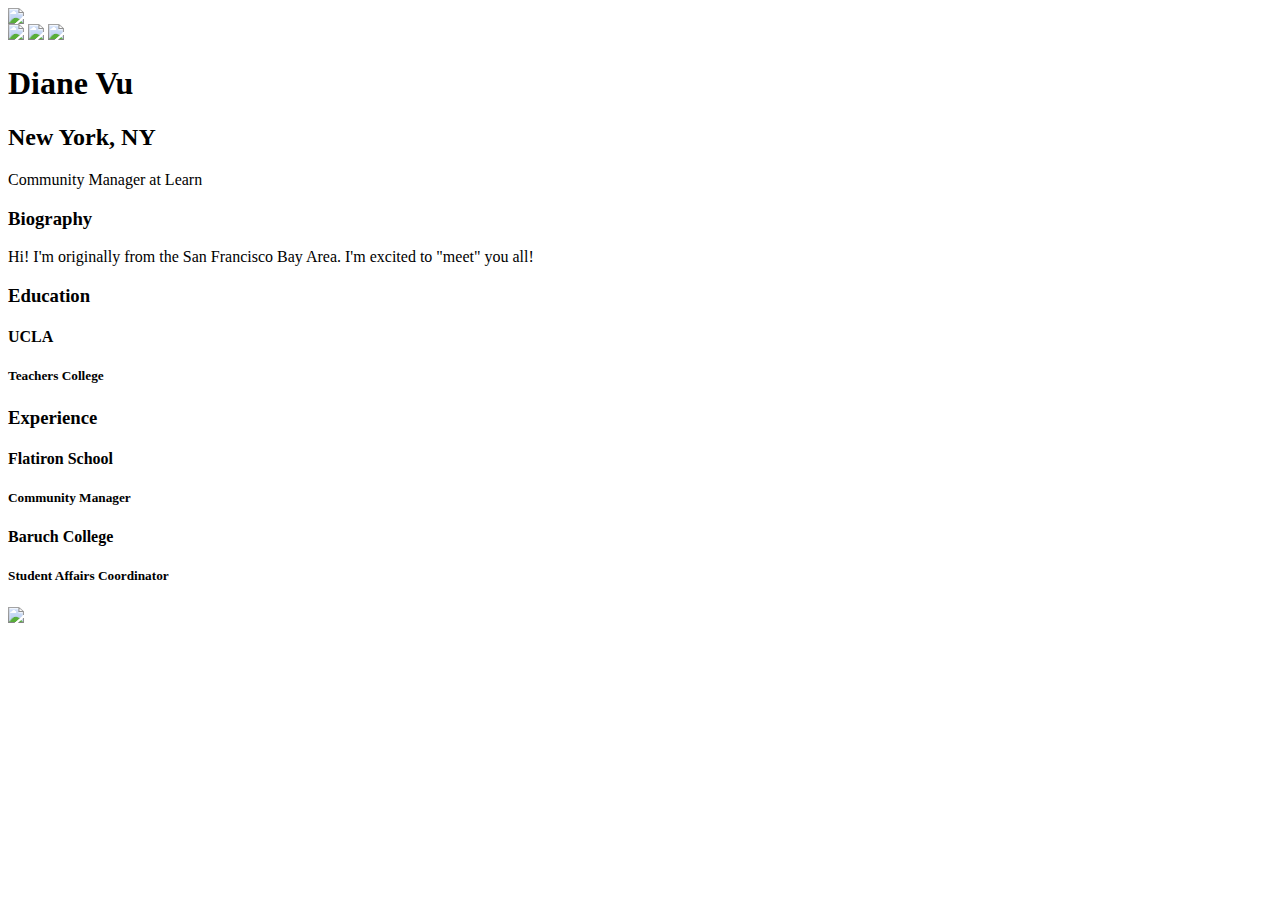
==== students/lauren-perchitti.html @ afa15bd1 "automatically backed up by learn" ====
<html>
  <head>
    <meta charset="utf-8"/>
    <meta name="viewport" content="width=device-width, intial-scale=1"/>
    <title>Learn Verified Student Roster</title>
    <link rel="stylesheet" href="../css/normalize.css"/>
    <link rel="stylesheet" href="../css/fonts.css"/>
    <link rel="stylesheet" href="../css/styles.css"/>
  </head>
  <body>
    <div class="main-wrapper profile">
      <header class="header">
        <a href="/">
          <img class="learn-logo" src="https://s3.amazonaws.com/learn-verified/logo.png"/>
        </a>
      </header>
      <div class="profile-banner" id="diane-vu-cover"></div>
      <div class="vitals-container">
        <div class="profile-photo" id="diane-vu-card"></div>
        <div class="social-icon-container">
          <a href="https://twitter.com/dianevug"><img class="social-icon" src="https://s3.amazonaws.com/learn-verified/twitter-icon.png"/></a>
          <a href="http://www.linkedin.com/in/vudiane"><img class="social-icon" src="https://s3.amazonaws.com/learn-verified/linkedin-icon.png"/></a>
          <a href="http://www.github.com/dianelvu"><img class="social-icon" src="https://s3.amazonaws.com/learn-verified/github-icon.png"/></a>
          <!--<a href="#"><img class="social-icon" src="https://s3.amazonaws.com/learn-verified/rss-icon.png"/></a>-->
        </div>
        <div class="vitals-text-container">
          <h1 class="profile-name">Diane Vu</h1>
          <h2 class="profile-location">New York, NY</h2>
          <div class="profile-quote">Community Manager at Learn</div>
        </div>
      </div>
      <div class="details-container">
        <div class="bio-block details-block">
          <div class="bio-content content-holder">
            <div class="title-holder">
              <h3>Biography</h3>
            </div>
            <div class="description-holder">
              <p>Hi! I'm originally from the San Francisco Bay Area. I'm excited to "meet" you all!</p>
            </div>
          </div>
        </div>
        <div class="education-block details-block">
          <div class="education-content content-holder">
            <div class="title-holder">
              <h3>Education</h3>
            </div>
            <div class="description-holder">
              <h4>UCLA</h4>
              <h5>Teachers College</h5>
            </div>
          </div>
        </div>
        <div class="experience-block details-block">
          <div class="experience-content content-holder">
            <div class="title-holder">
              <h3>Experience</h3>
            </div>
            <div class="description-holder">
              <h4>Flatiron School</h4>
              <h5>Community Manager</h5>
            </div>
            <div class="description-holder">
              <h4>Baruch College</h4>
              <h5>Student Affairs Coordinator</h5>
            </div>
          </div>
        </div>
      </div>
      <footer class="footer">
        <img class="made-with-love" src="https://s3.amazonaws.com/learn-verified/made-with-love.png"/>
      </footer>
    </div>
  </body>
</html>
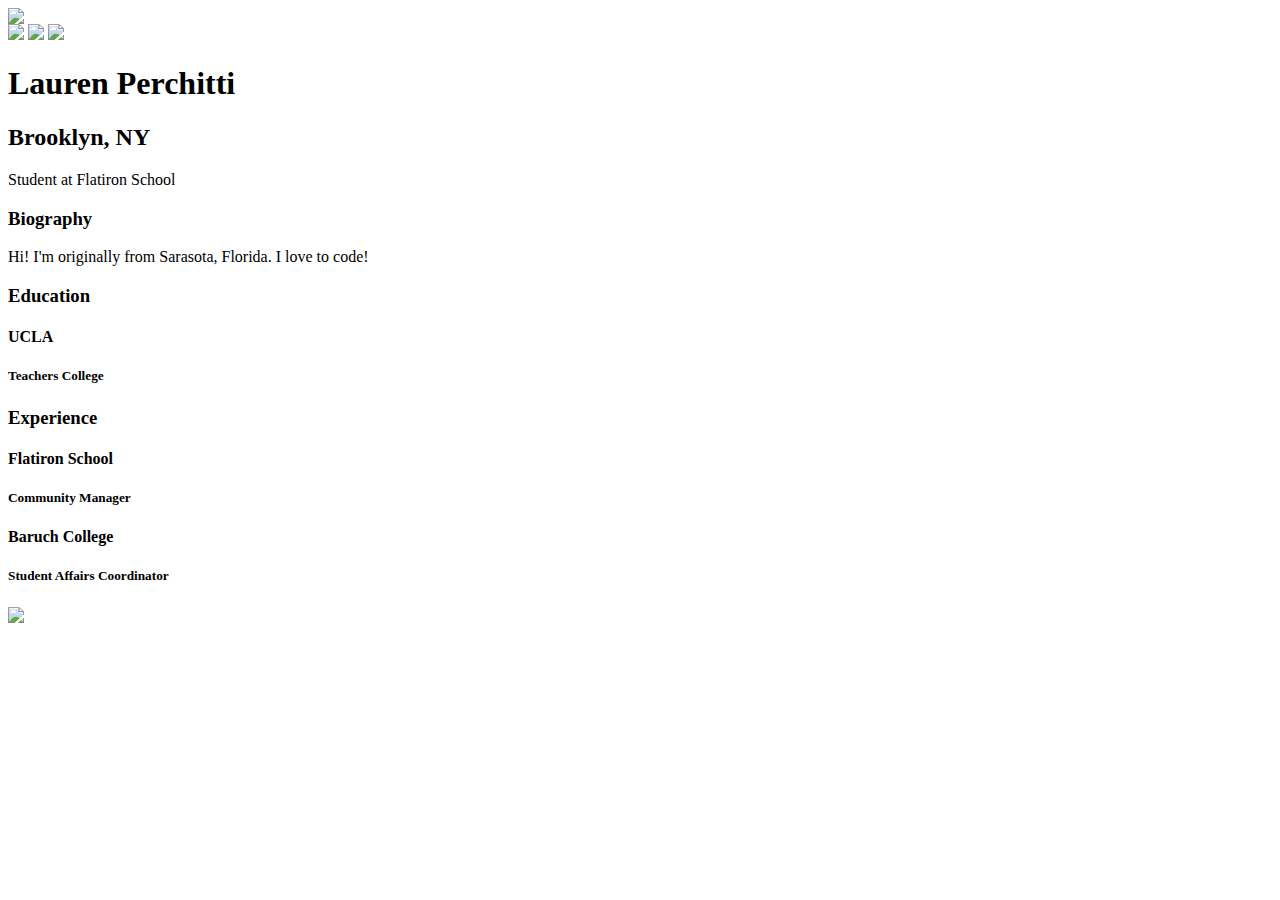
==== commit 0c61ef0a: "automatically backed up by learn" ====
--- a/students/lauren-perchitti.html
+++ b/students/lauren-perchitti.html
@@ -14,19 +14,19 @@
           <img class="learn-logo" src="https://s3.amazonaws.com/learn-verified/logo.png"/>
         </a>
       </header>
-      <div class="profile-banner" id="diane-vu-cover"></div>
+      <div class="profile-banner" id="lauren-perchitti-cover"></div>
       <div class="vitals-container">
-        <div class="profile-photo" id="diane-vu-card"></div>
+        <div class="profile-photo" id="lauren-perchitti-card"></div>
         <div class="social-icon-container">
-          <a href="https://twitter.com/dianevug"><img class="social-icon" src="https://s3.amazonaws.com/learn-verified/twitter-icon.png"/></a>
-          <a href="http://www.linkedin.com/in/vudiane"><img class="social-icon" src="https://s3.amazonaws.com/learn-verified/linkedin-icon.png"/></a>
-          <a href="http://www.github.com/dianelvu"><img class="social-icon" src="https://s3.amazonaws.com/learn-verified/github-icon.png"/></a>
+          <a href="https://twitter.com/perchitti"><img class="social-icon" src="https://s3.amazonaws.com/learn-verified/twitter-icon.png"/></a>
+          <a href="https://www.linkedin.com/in/perchitti/"><img class="social-icon" src="https://s3.amazonaws.com/learn-verified/linkedin-icon.png"/></a>
+          <a href="https://github.com/Perchitti"><img class="social-icon" src="https://s3.amazonaws.com/learn-verified/github-icon.png"/></a>
           <!--<a href="#"><img class="social-icon" src="https://s3.amazonaws.com/learn-verified/rss-icon.png"/></a>-->
         </div>
         <div class="vitals-text-container">
-          <h1 class="profile-name">Diane Vu</h1>
-          <h2 class="profile-location">New York, NY</h2>
-          <div class="profile-quote">Community Manager at Learn</div>
+          <h1 class="profile-name">Lauren Perchitti</h1>
+          <h2 class="profile-location">Brooklyn, NY</h2>
+          <div class="profile-quote">Student at Flatiron School</div>
         </div>
       </div>
       <div class="details-container">
@@ -36,7 +36,7 @@
               <h3>Biography</h3>
             </div>
             <div class="description-holder">
-              <p>Hi! I'm originally from the San Francisco Bay Area. I'm excited to "meet" you all!</p>
+              <p>Hi! I'm originally from Sarasota, Florida. I love to code!</p>
             </div>
           </div>
         </div>
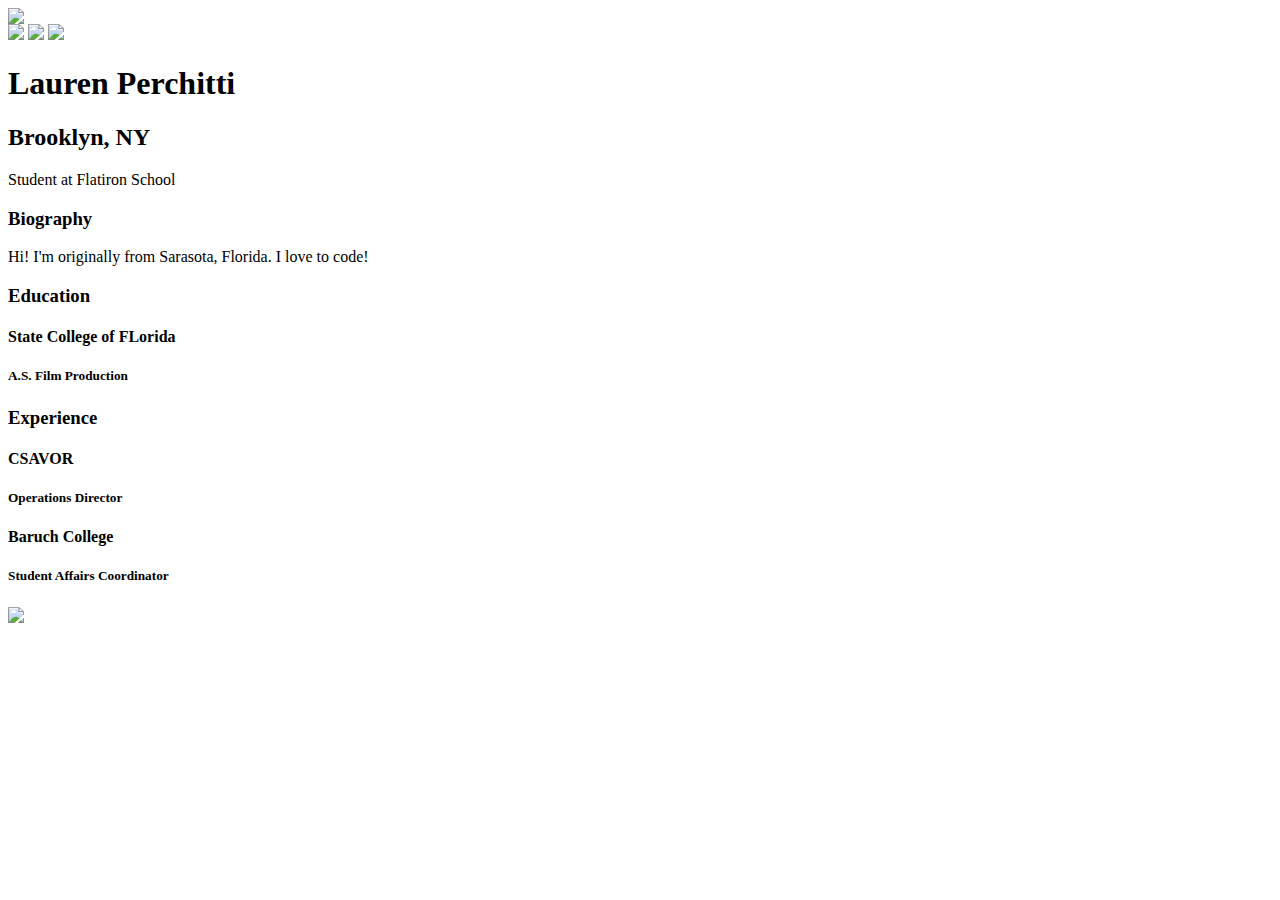
==== commit a9ece578: "automatically backed up by learn" ====
--- a/students/lauren-perchitti.html
+++ b/students/lauren-perchitti.html
@@ -46,8 +46,8 @@
               <h3>Education</h3>
             </div>
             <div class="description-holder">
-              <h4>UCLA</h4>
-              <h5>Teachers College</h5>
+              <h4>State College of FLorida</h4>
+              <h5>A.S. Film Production</h5>
             </div>
           </div>
         </div>
@@ -57,8 +57,8 @@
               <h3>Experience</h3>
             </div>
             <div class="description-holder">
-              <h4>Flatiron School</h4>
-              <h5>Community Manager</h5>
+              <h4>CSAVOR</h4>
+              <h5>Operations Director</h5>
             </div>
             <div class="description-holder">
               <h4>Baruch College</h4>
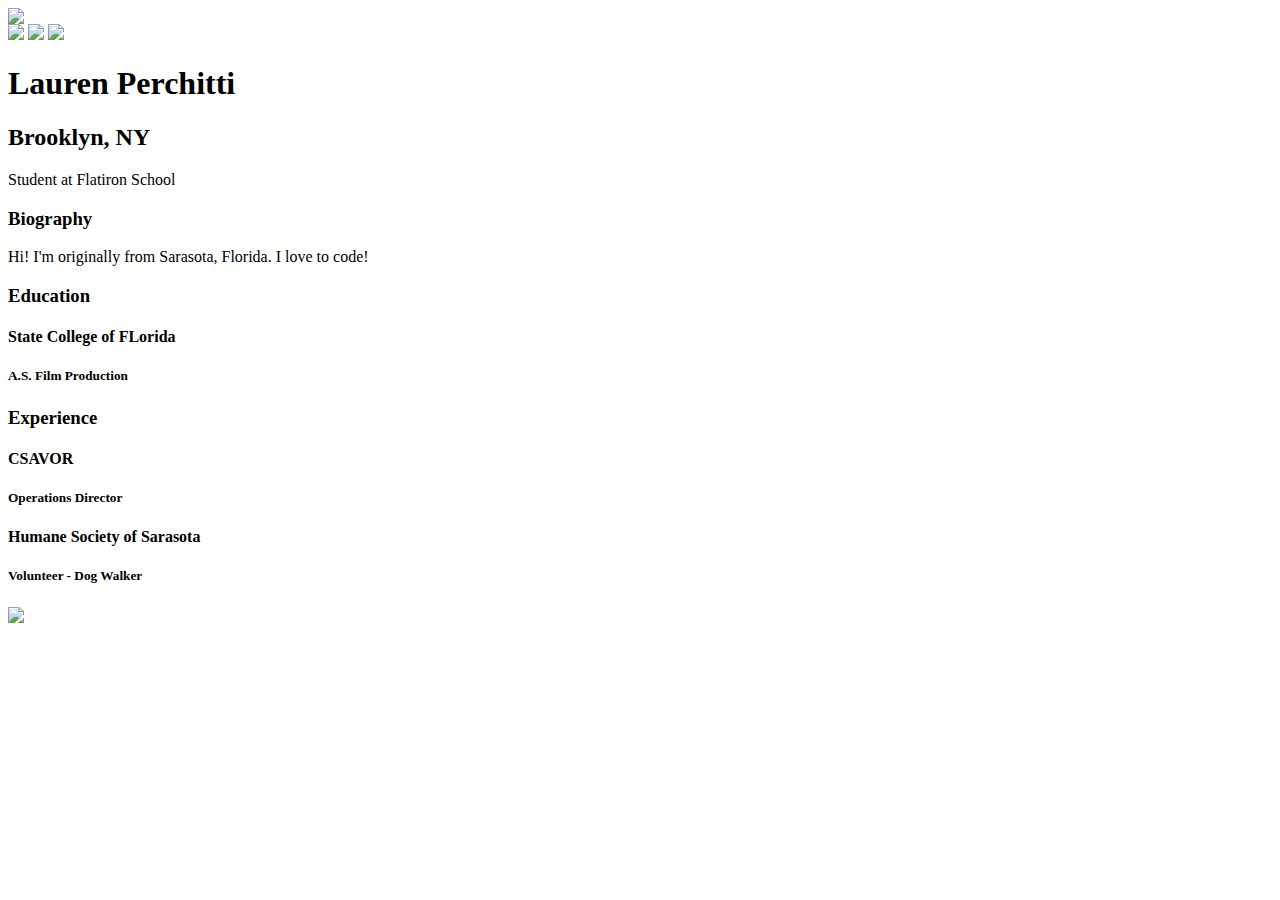
==== commit 47888977: "automatically backed up by learn" ====
--- a/students/lauren-perchitti.html
+++ b/students/lauren-perchitti.html
@@ -61,8 +61,8 @@
               <h5>Operations Director</h5>
             </div>
             <div class="description-holder">
-              <h4>Baruch College</h4>
-              <h5>Student Affairs Coordinator</h5>
+              <h4>Humane Society of Sarasota</h4>
+              <h5>Volunteer - Dog Walker</h5>
             </div>
           </div>
         </div>
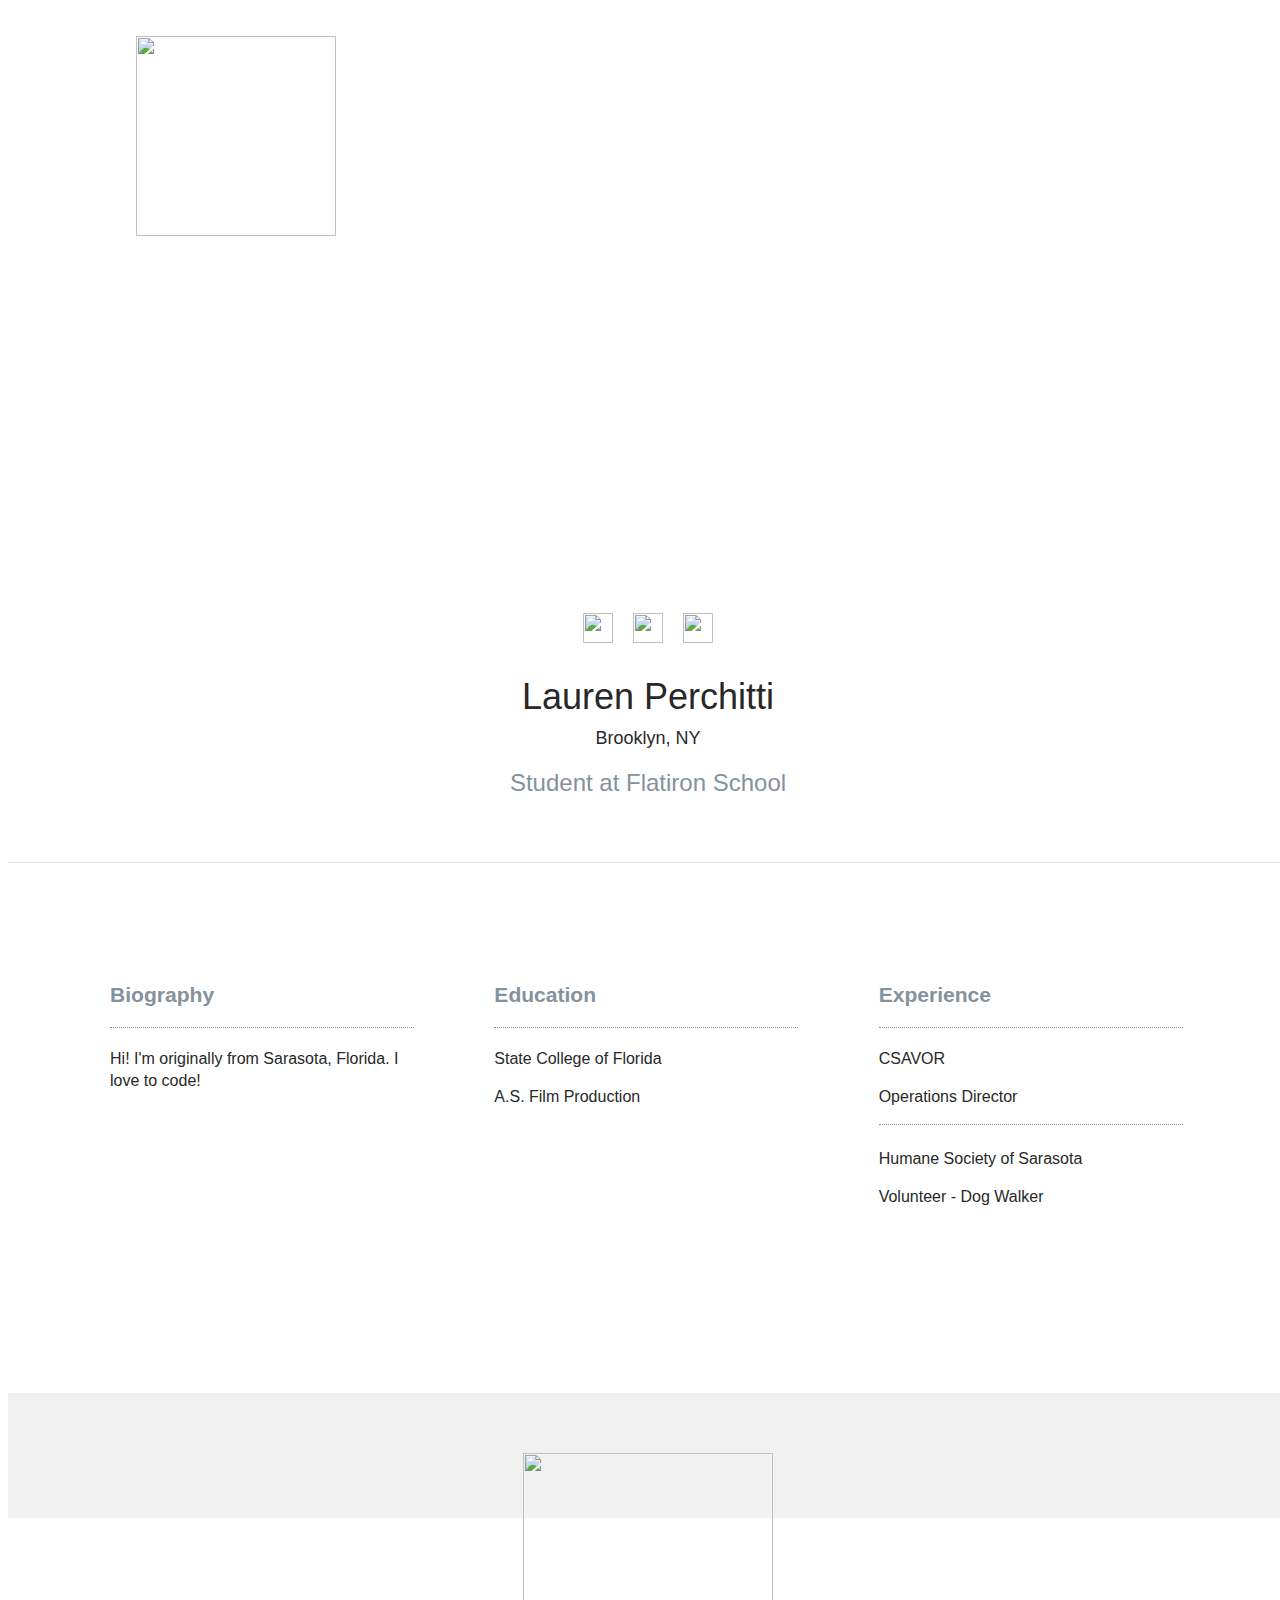
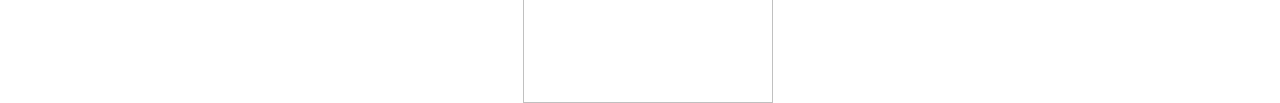
==== commit 61bf62ba: "automatically backed up by learn" ====
--- a/students/lauren-perchitti.html
+++ b/students/lauren-perchitti.html
@@ -46,7 +46,7 @@
               <h3>Education</h3>
             </div>
             <div class="description-holder">
-              <h4>State College of FLorida</h4>
+              <h4>State College of Florida</h4>
               <h5>A.S. Film Production</h5>
             </div>
           </div>
--- a/css/styles.css
+++ b/css/styles.css
@@ -0,0 +1,467 @@
+/* GLOBAL STYLES
+======================== */
+
+
+*, *:before, *:after {
+  box-sizing: border-box;
+  /*border: 1px solid red;*/
+}
+
+html {
+  font-size: 15px;
+  color: #282828;
+}
+
+body {
+  font-family: "GothamPro", Helvetica, Arial, sans-serif;
+}
+
+html,
+body {
+  width: 100vw;
+  min-height: 100vh;
+}
+
+h1, h2, h3, h4, h5, h6 {
+  margin: 0;
+}
+
+a {
+  color: #fff;
+  text-decoration: none;
+}
+
+a:visited {
+  text-decoration: none;
+  color: #fff;
+}
+
+.main-wrapper {
+  width: 100%;
+  height: 100%;
+}
+
+.header {
+  position: relative;
+  height: 85px;
+  box-shadow: 0 5px 5px #f1f1f1;
+  margin-bottom: 100px;
+}
+
+.footer {
+  position: relative;
+  height: 85px;
+  background-color: #f1f1f1;
+  margin-top: 100px;
+}
+
+.made-with-love {
+  position: absolute;
+  width: 250;
+  left: 0;
+  right: 0;
+  top: 40px;
+  margin: 0 auto;
+}
+
+/* INDEX.HTML STYLES
+======================== */
+
+.learn-logo {
+  position: absolute;
+  width: 200px;
+  left: 0;
+  right: 0;
+  margin: 0 auto;
+  top: 28px;
+}
+
+.roster-text-container {
+  margin: 0 auto 100px;
+  text-align: center;
+  width: 100%;
+  max-width: 1000px;
+}
+
+.roster-text-container h1 {
+  font-family: "GothamPro-Bold", Helvetica, Arial, sans-serif;
+  font-size: 24px;
+  color: #63bedc;
+  margin-bottom: 5px;
+}
+
+.roster-text-container h2 {
+  width: 75%;
+  margin: 0 auto;
+  font-family: "GothamPro-Light", Helvetica, Arial, sans-serif;
+  font-size: 24px;
+  font-weight: normal;
+  line-height: 1.2em;
+}
+
+.roster-cards-container {
+  max-width: 1000px;
+  width: 100%;
+  margin: 0 auto;
+}
+
+.student-card {
+  position: relative;
+ background-image: url("https://learn-verified.s3.amazonaws.com/profile-photo-placeholder.png");
+  background-position: center;
+  background-size: cover;
+  background-repeat: no-repeat;
+  max-width: 305px;
+  min-height: 400px;
+  margin: 20px auto;
+  border-radius: 5px;
+}
+
+.student-card:before {
+  content: "";
+  position: absolute;
+  top: 0;
+  bottom: 0;
+  right: 0;
+  left: 0;
+  background-image: linear-gradient(to top, #000, rgba(0, 0, 0, .0) 50%);
+  border-radius: 5px;
+}
+
+.student-card a {
+  position: relative;
+  display: block;
+  height: 400px;
+}
+
+#joe-burgess-card {
+ background-image: url("https://learn-verified.s3.amazonaws.com/joe-burgess.jpeg");
+}
+
+#joe-burgess-cover {
+ background-image: url("https://learn-verified.s3.amazonaws.com/joe-burgess-cover.png");
+}
+
+#avi-flombaum-card {
+}
+
+#mat-balez-card {
+}
+
+#mathieu-balez-cover {
+ background-image: url("https://learn-verified.s3.amazonaws.com/mathieu-balez-cover.jpeg");
+}
+
+#mathieu-balez-card {
+ background-image: url("https://learn-verified.s3.amazonaws.com/mathieu-balez.jpeg");
+}
+
+#lauren-perchitti-cover {
+ background-image: url("https://imgur.com/LcTPWvq");
+}
+
+#lauren-perchitti-card {
+ background-image: url("https://imgur.com/TeCXRGG");
+}
+
+.view-profile-div {
+  position: absolute;
+  bottom: 0;
+  width: 100%;
+  height: 80px;
+  background-color: #63bedc;
+  border-radius: 0 0 5px 5px;
+  display: none;
+  text-align: center;
+}
+
+.view-profile-text {
+  font-family: "GothamPro-Bold", Helvetica, Arial, sans-serif;
+  font-size: 16px;
+  font-weight: normal;
+  text-transform: uppercase;
+  color: #fff;
+  text-align: center;
+  margin-top: 30px;
+}
+
+.card-text-container {
+  text-align: center;
+  position: absolute;
+  bottom: 30px;
+  left: 0;
+  right: 0;
+  margin: 0 auto;
+}
+
+.student-name {
+  font-family: "GothamPro", Helvetica, Arial, sans-serif;
+  font-size: 20px;
+  font-weight: normal;
+  margin-bottom: 2px;
+  color: #fff;
+}
+
+.student-location {
+  font-family: "GothamPro-Light", Helvetica, Arial, sans-serif;
+  font-size: 14px;
+  margin: 0;
+  color: #888;
+}
+
+/* PROFILE.HTML STYLES
+======================== */
+.profile .header {
+  margin: 0;
+  box-shadow: none;
+}
+
+.profile-banner {
+  height: 410px;
+ background-image: url("https://learn-verified.s3.amazonaws.com/banner-photo-placeholder.png");
+  background-position: center;
+  background-size: cover;
+  background-repeat: no-repeat;
+}
+
+.vitals-container {
+  position: relative;
+  min-height: 360px;
+  padding-bottom: 50px;
+  border-bottom: 1px solid #e4e4e4;
+}
+
+.social-icon-container {
+  width: 200px;
+  margin: 0 auto;
+  padding-top: 110px;
+  text-align: center;
+}
+
+.social-icon {
+  width: 30px;
+  height: 30px;
+  margin: 0 8px;
+}
+
+.profile-photo {
+ background-image: url("https://learn-verified.s3.amazonaws.com/profile-photo-placeholder.png");
+  background-position: center;
+  background-size: cover;
+  background-repeat: no-repeat;
+  position: absolute;
+  height: 190px;
+  width: 190px;
+  top: -110px;
+  left: 0;
+  right: 0;
+  margin: 0 auto;
+  border-radius: 100px;
+}
+
+.vitals-text-container {
+  width: 100%;
+  text-align: center;
+  margin-top: 30px;
+}
+
+.profile-name,
+.profile-location {
+  font-weight: normal;
+}
+
+.profile-name {
+  font-size: 36px;
+  margin-bottom: 10px;
+}
+
+.profile-location {
+  font-size: 18px;
+  margin-bottom: 20px;
+}
+
+.profile-quote {
+  font-family: "GothamPro-Light", Helvetica, Arial, sans-serif;
+  font-size: 24px;
+  color: #85929d;
+  width: 75%;
+  margin: 0 auto;
+}
+
+.details-container {
+  width: 100%;
+  max-width: 1200px;
+  min-height: 350px;
+  margin: 80px auto 0;
+}
+
+.details-block {
+  width: 80%;
+  margin: 0 auto;
+}
+
+.title-holder {
+  font-family: "GothamPro-Bold", Helvetica, Arial, sans-serif;
+  font-size: 18px;
+  font-weight: normal;
+  color: #85929d;
+  border-bottom: 1px dotted #85929d;
+  padding-bottom: 20px;
+  margin-bottom: 20px;
+  margin-top: 40px;
+}
+
+.description-holder {
+  font-family: "GothamPro-Light", Helvetica, Arial, sans-serif;
+  font-size: 16px;
+  font-weight: normal;
+  line-height: 1.4em;
+}
+
+.description-holder h4 {
+  font-family: "GothamPro-Medium", Helvetica, Arial, sans-serif;
+  font-size: 16px;
+  font-weight: normal;
+  padding-bottom: 8px;
+  margin: 8px 0;
+}
+
+.description-holder h5 {
+  font-size: 16px;
+  font-weight: normal;
+}
+
+.education-content div:nth-child(3),
+.experience-content div:nth-child(3) {
+  padding-top: 15px;
+  margin-top: 15px;
+  border-top: 1px dotted #85929d;
+}
+
+/* MEDIA QUERIES
+======================== */
+@media only screen and (min-width: 480px) {
+  /* index.html */
+  .learn-logo {
+    left: 10%;
+    margin: 0;
+  }
+  .roster-text-container h1 {
+    font-size: 32px;
+  }
+  .roster-text-container h2 {
+    font-size: 32px;
+    width: 80%;
+  }
+  .student-card:hover .view-profile-div {
+    display: block;
+    z-index: 900;
+  }
+  .footer {
+    height: 125px;
+  }
+  .made-with-love {
+    top: 60px;
+  }
+
+  /* profile.html */
+  .profile-quote {
+    width: 80%;
+  }
+}
+
+@media only screen and (min-width: 700px) {
+  /* index.html */
+  .roster-text-container h1 {
+    font-size: 40px;
+  }
+  .roster-text-container h2 {
+    font-size: 40px;
+    width: 80%;
+  }
+  .roster-cards-container {
+    width: 650px;
+  }
+  .student-card {
+    display: inline-block;
+    width: 305px;
+  }
+  .student-card:nth-of-type(odd) {
+    margin-right: 35px;
+  }
+
+  /* profile.html */
+
+  .profile-quote {
+    width: 70%;
+  }
+}
+
+@media only screen and (min-width: 1050px) {
+
+  /* index.html */
+  .roster .header {
+    margin-bottom: 150px;
+  }
+  .roster-text-container h1 {
+    font-size: 48px;
+  }
+  .roster-text-container h2 {
+    font-size: 48px;
+    width: 70%;
+  }
+  .roster-cards-container {
+    width: 1000px;
+  }
+  .student-card:nth-of-type(3n) {
+    margin-right: 0;
+  }
+  .student-card:not(:nth-of-type(3n)) {
+    margin-right: 38px;
+  }
+
+  /* profile.html */
+
+  .profile-header {
+    margin-bottom: 0;
+  }
+
+  .profile-quote {
+    width: 40%;
+  }
+
+  .details-container {
+    width: 90%;
+    position: relative;
+  }
+
+  .details-block {
+    display: inline-block;
+    width: 33%;
+  }
+
+  .bio-block, .education-block, .experience-block {
+    position: relative;
+    vertical-align: top;
+  }
+
+  .content-holder {
+    width: 80%;
+    margin: 0 auto;
+  }
+
+}
+
+
+/* CLEARFIX HACK
+======================== */
+
+.clearfix:before,
+.clearfix:after {
+    content: " ";
+    display: table;
+}
+
+.clearfix:after {
+    clear: both;
+}
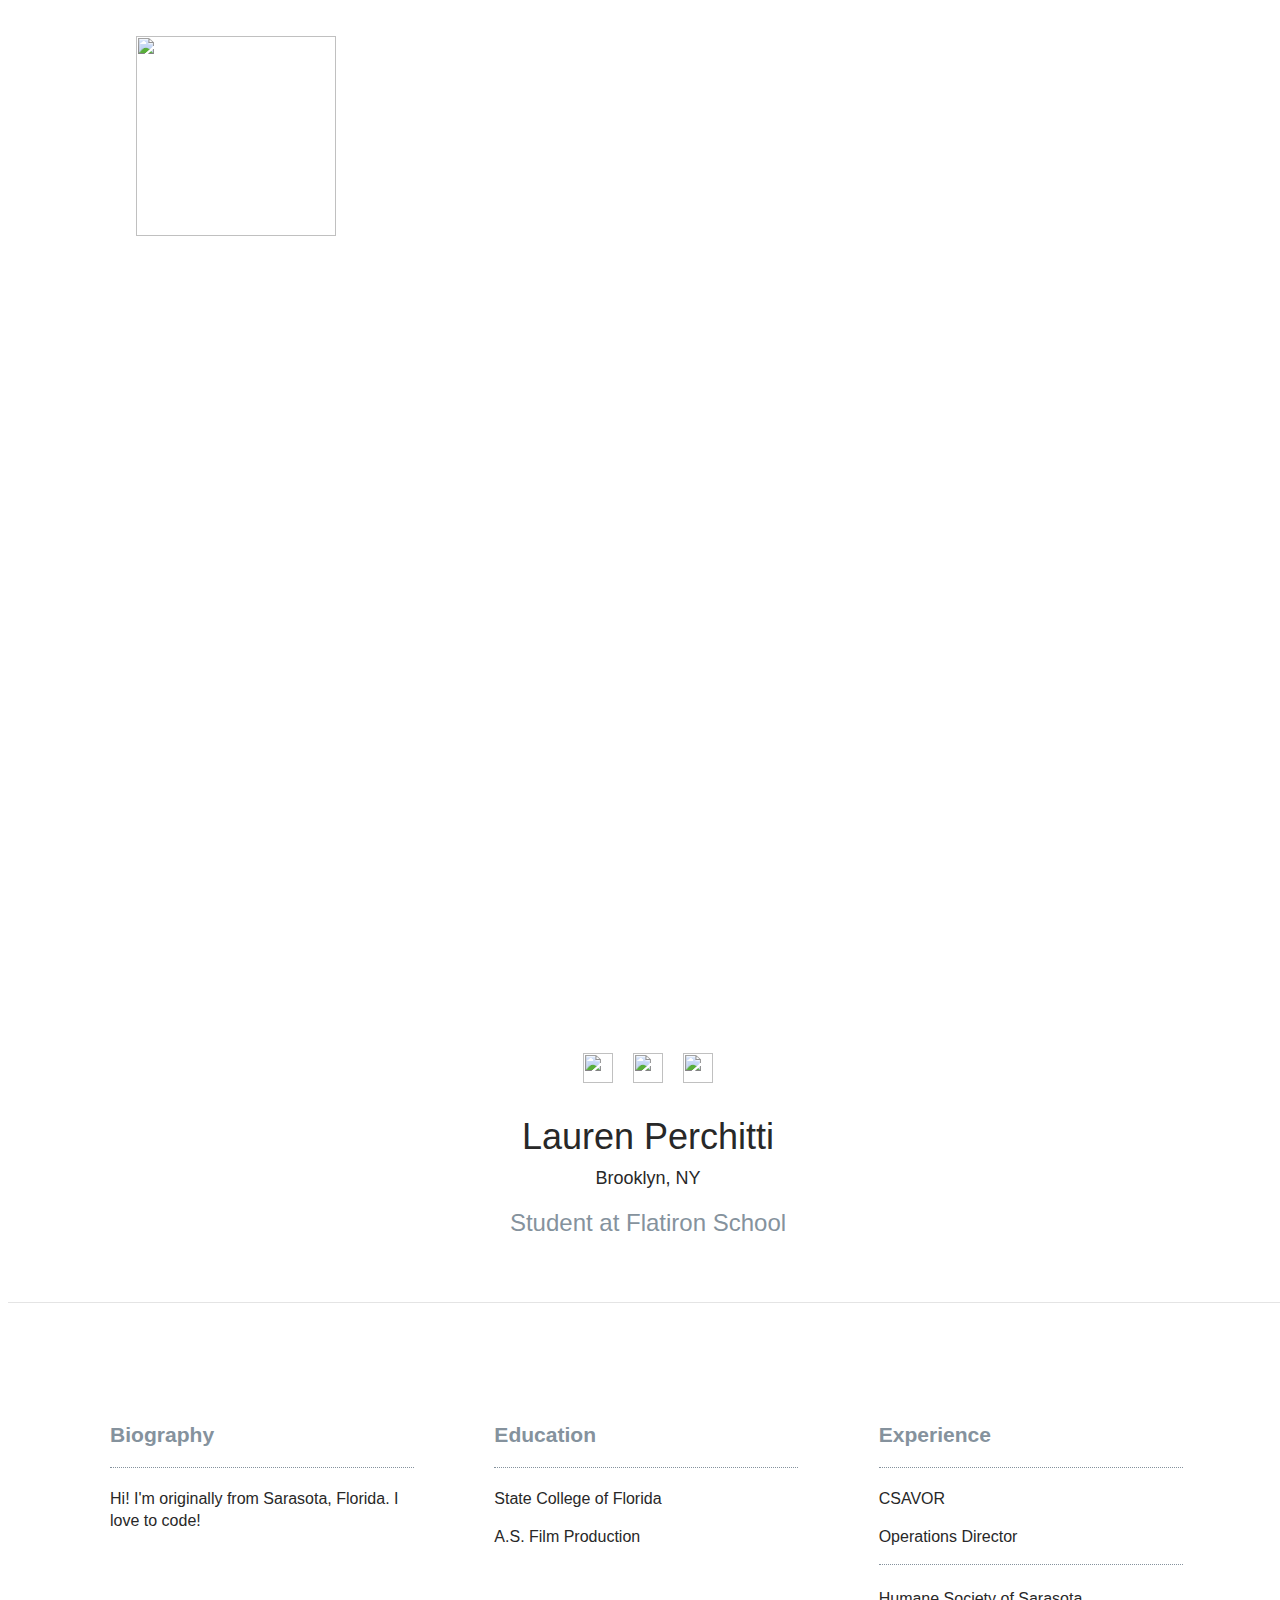
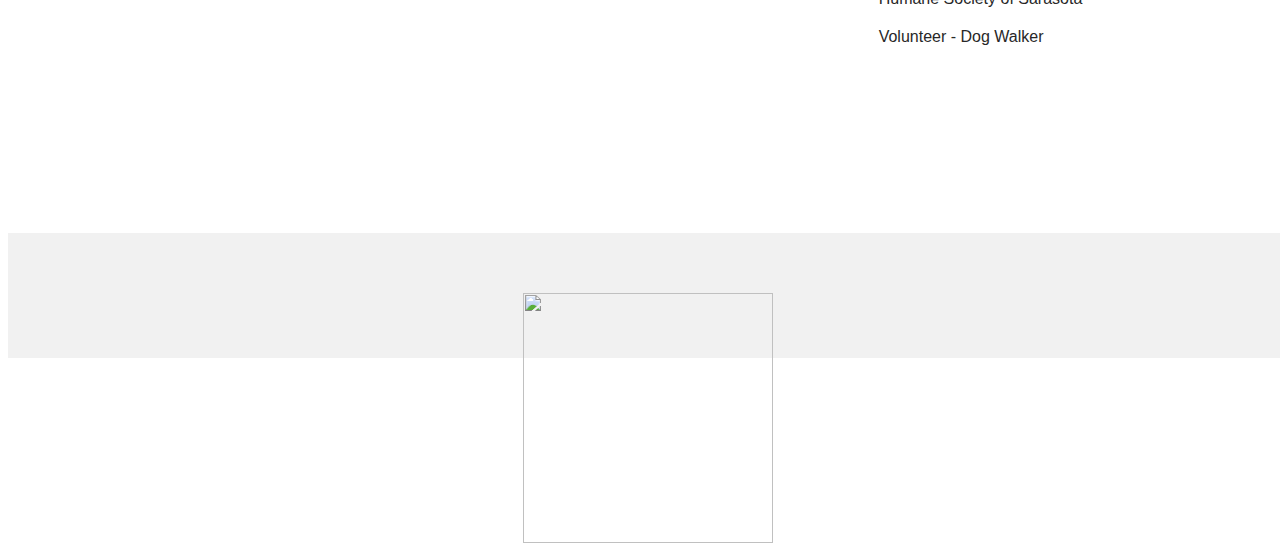
==== commit 99f9597a: "automatically backed up by learn" ====
--- a/students/lauren-perchitti.html
+++ b/students/lauren-perchitti.html
@@ -15,6 +15,7 @@
         </a>
       </header>
       <div class="profile-banner" id="lauren-perchitti-cover"></div>
+      <blockquote class="profile-banner" lang="en" id="lauren-perchitti-cover"><a href="//imgur.com/LcTPWvq">View post on imgur.com</a></blockquote><script async src="//s.imgur.com/min/embed.js" charset="utf-8"></script>
       <div class="vitals-container">
         <div class="profile-photo" id="lauren-perchitti-card"></div>
         <div class="social-icon-container">
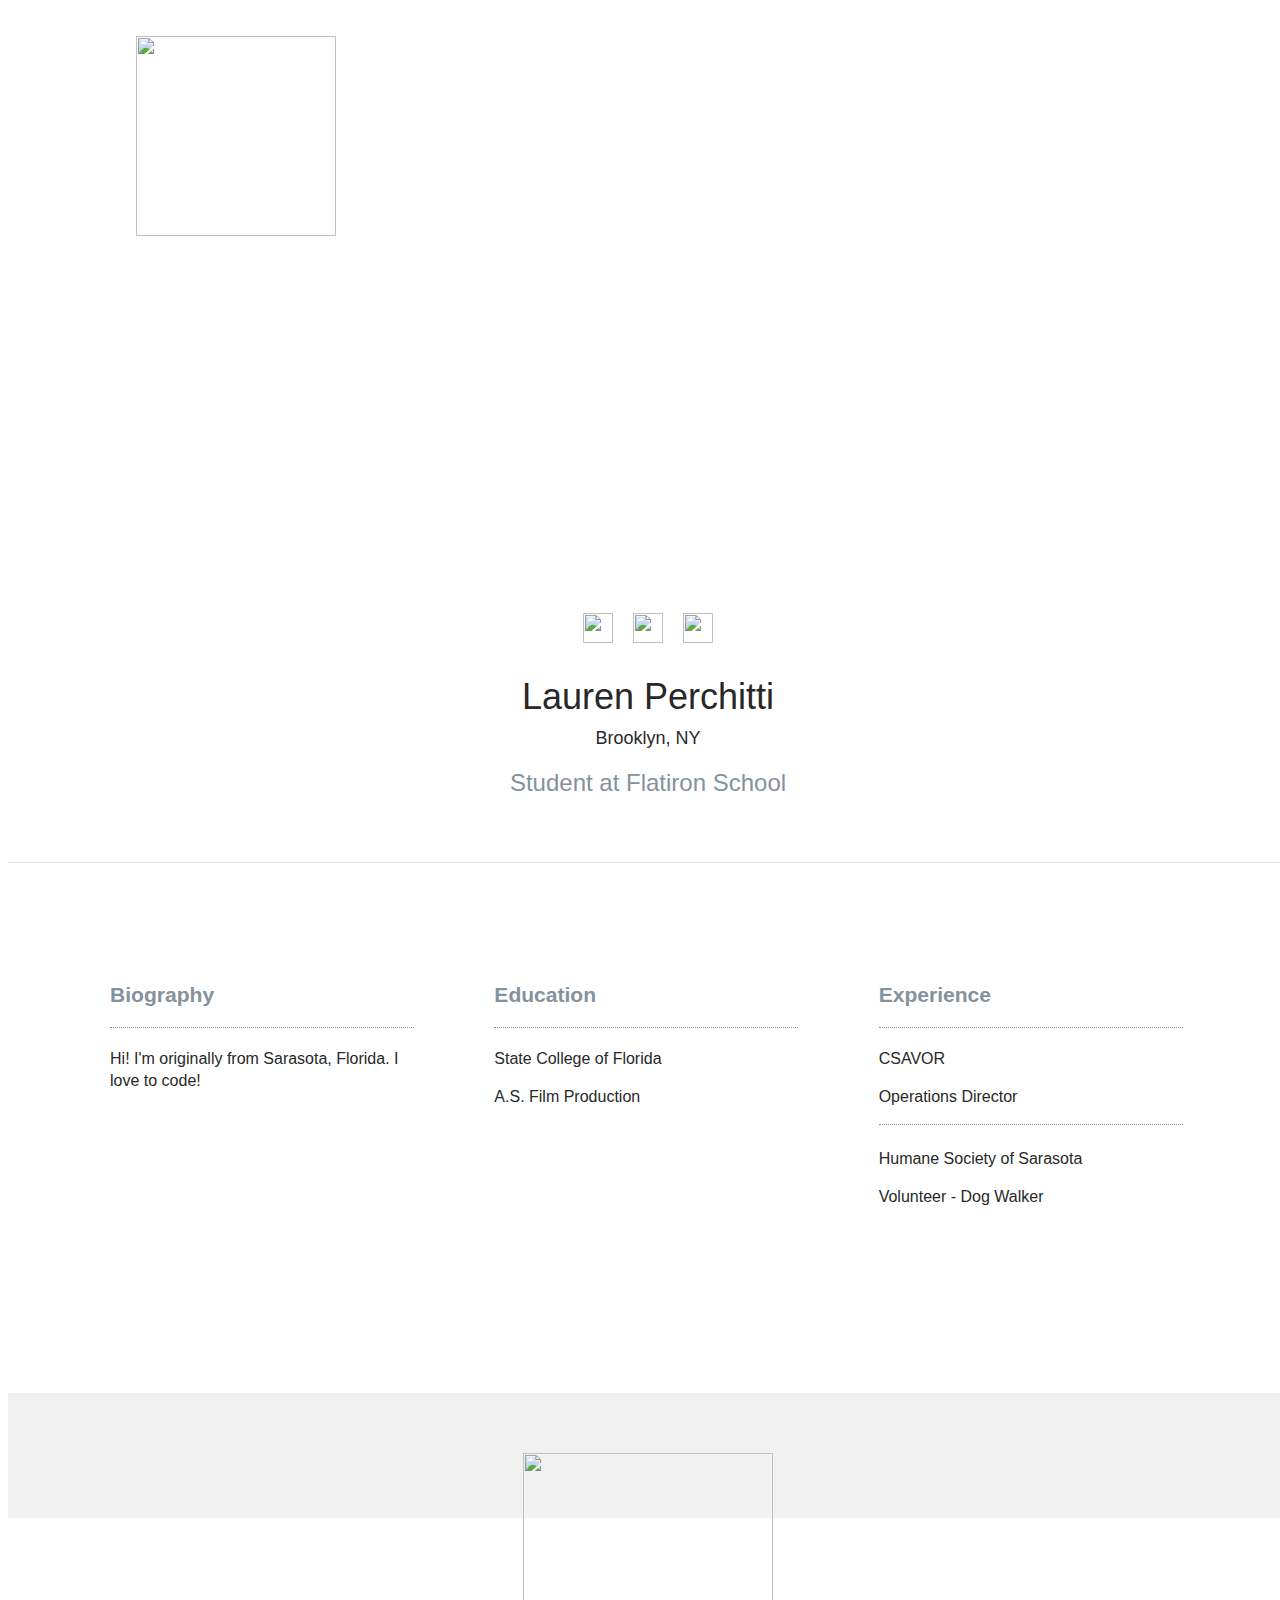
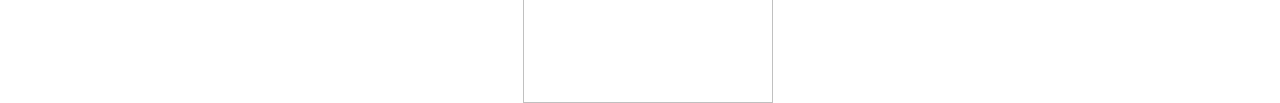
==== commit 3c45f2ca: "automatically backed up by learn" ====
--- a/students/lauren-perchitti.html
+++ b/students/lauren-perchitti.html
@@ -15,7 +15,6 @@
         </a>
       </header>
       <div class="profile-banner" id="lauren-perchitti-cover"></div>
-      <blockquote class="profile-banner" lang="en" id="lauren-perchitti-cover"><a href="//imgur.com/LcTPWvq">View post on imgur.com</a></blockquote><script async src="//s.imgur.com/min/embed.js" charset="utf-8"></script>
       <div class="vitals-container">
         <div class="profile-photo" id="lauren-perchitti-card"></div>
         <div class="social-icon-container">
